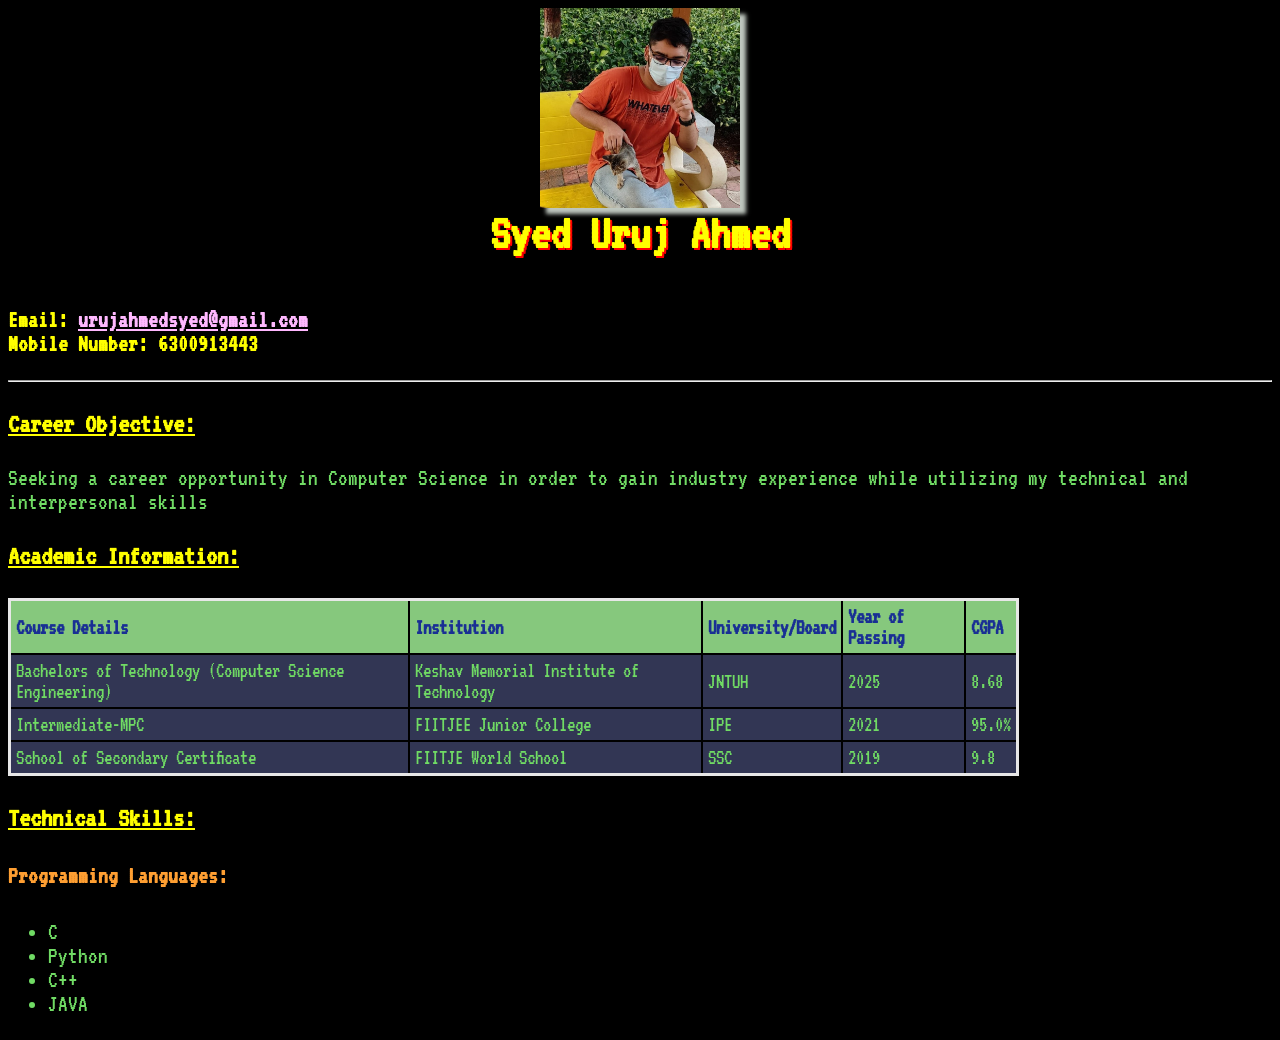
==== Assignment 1 htmlprofile/index.html @ f541405d "Update index.html" ====
<DOCTYPE html>
<html>
    <head>
        <title>Profile: Syed Uruj Ahmed</title>
        <link rel="stylesheet" href="https://fonts.googleapis.com/css2?family=VT323">
        <style>
            img{
                box-shadow: 6px 6px 4px #bec6be;
                
            }
            body{
                font-family: 'VT323', monospace;
                background-color:black;
                font-size:x-large;
                color:#70db64;
                background-image:url('/images/space.jpg');
            }
            h3,b{
                color:#ffff00;
                
            }
            .name{
                text-shadow: 2px 2px red;
                color:#ffff00;
            }
            h4{
                color:#ff9f32;
            }
            a{
                color:#ffb8ff;
            }
            th,table,td{
                font-size: 21px;
                border: 2px solid;
                border-color:rgb(0, 0, 0);
                background-color: rgba(66, 71, 109, 0.527);
                border-collapse: collapse;
                padding: 5px;
            }
            table{
                border: 3px solid;
                border-color:rgb(231, 231, 231);
            }
            th{
                color:rgb(25, 47, 148);
                background-color: rgb(134, 200, 125);
                text-align: left;
            }
        </style>
    </head>
    <body>
        <p style="font-size:50px;text-align:center">
            <img src="images/sampleimg.jpg" width="200" height="200" alt="Profile Picture">
            <br>
            <b class="name">Syed Uruj Ahmed</b>
        </p>
        <p>
            <b>
                Email: <a href="mailto:urujahmedsyed@gmail.com">urujahmedsyed@gmail.com</a>
                <br>
                Mobile Number: 6300913443
            </b>
        </p>
        <hr>
        <h3><u>Career Objective:</u></h3>
        <p>Seeking a career opportunity in Computer Science in order to gain industry experience while utilizing my technical and interpersonal skills</p>
        <h3><u>Academic Information:</u></h3>
        <table style="width:80%">
            <tr>
                <th>Course Details</th>
                <th>Institution</th>
                <th>University/Board</th>
                <th>Year of Passing</th>
                <th>CGPA</th>
        
            </tr>
            <tr>
                <td>Bachelors of Technology (Computer Science Engineering)</td>
                <td>Keshav Memorial Institute of Technology</td>
                <td>JNTUH</td>
                <td>2025</td>
                <td>8.68</td>
            </tr>
            <tr>
                <td>Intermediate-MPC</td>
                <td>FIITJEE Junior College</td>
                <td>IPE</td>
                <td>2021</td>
                <td>95.0%</td>
            </tr>
            <tr>
                <td>School of Secondary Certificate</td>
                <td>FIITJE World School</td>
                <td>SSC</td>
                <td>2019</td>
                <td>9.8</td>
            </tr>
        </table>
        <h3><u>Technical Skills:</u></h3>
        <h4>Programming Languages:</h4>
        <ul>
            <li>C</li>
            <li>Python</li>
            <li>C++</li>
            <li>JAVA</li>
        </ul>
        </body>
</html>
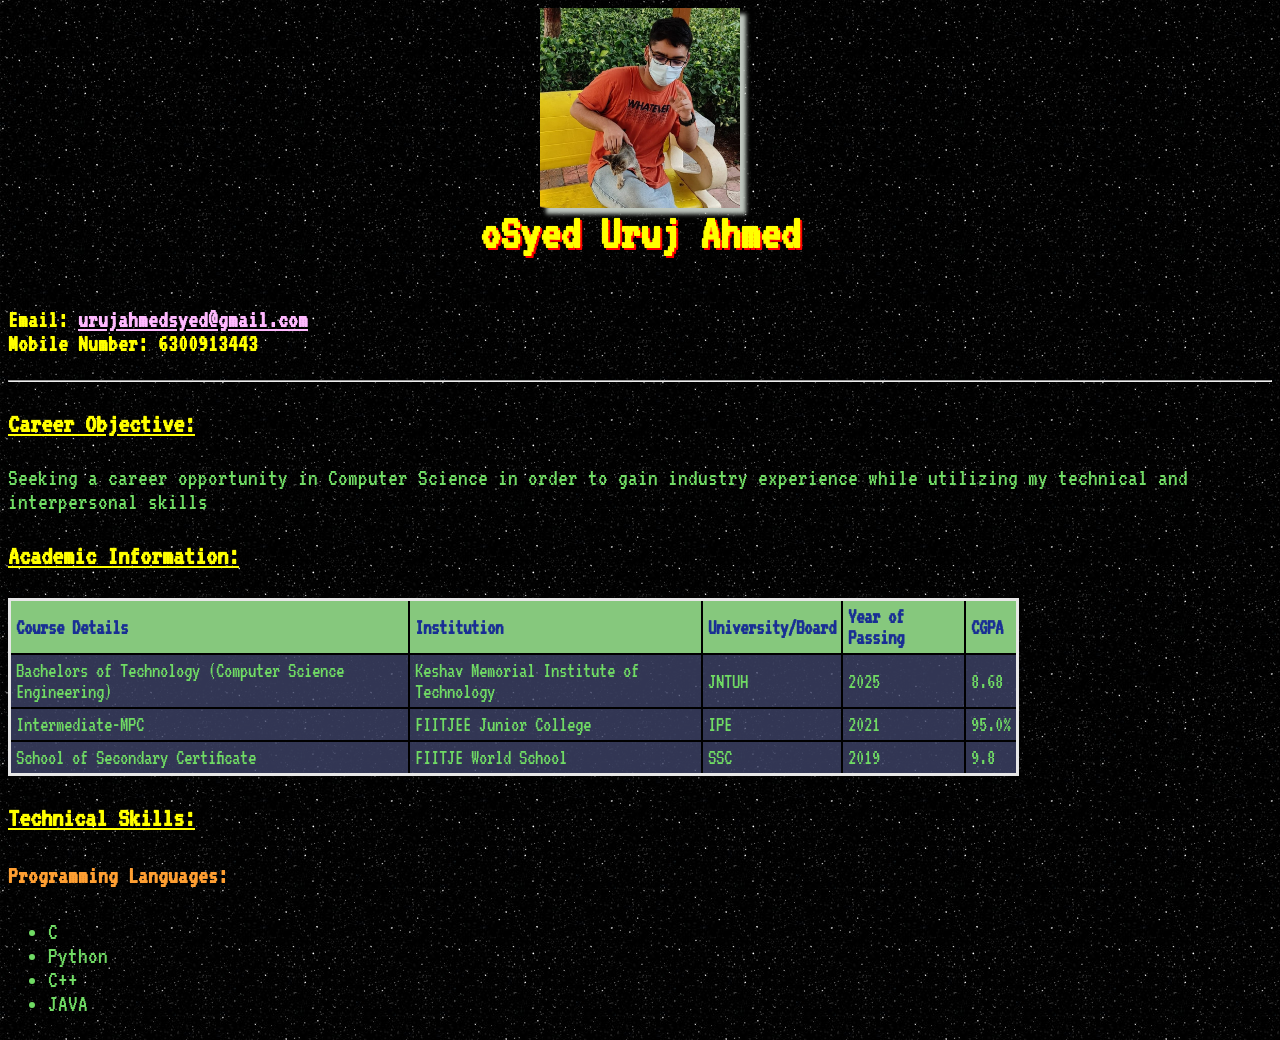
==== commit 6df50741: "Update index.html" ====
--- a/Assignment 1 htmlprofile/index.html
+++ b/Assignment 1 htmlprofile/index.html
@@ -13,7 +13,7 @@
                 background-color:black;
                 font-size:x-large;
                 color:#70db64;
-                background-image:url('/images/space.jpg');
+                background-image:url('images/space.jpg');
             }
             h3,b{
                 color:#ffff00;
@@ -52,7 +52,7 @@
         <p style="font-size:50px;text-align:center">
             <img src="images/sampleimg.jpg" width="200" height="200" alt="Profile Picture">
             <br>
-            <b class="name">Syed Uruj Ahmed</b>
+            <b class="name">oSyed Uruj Ahmed</b>
         </p>
         <p>
             <b>
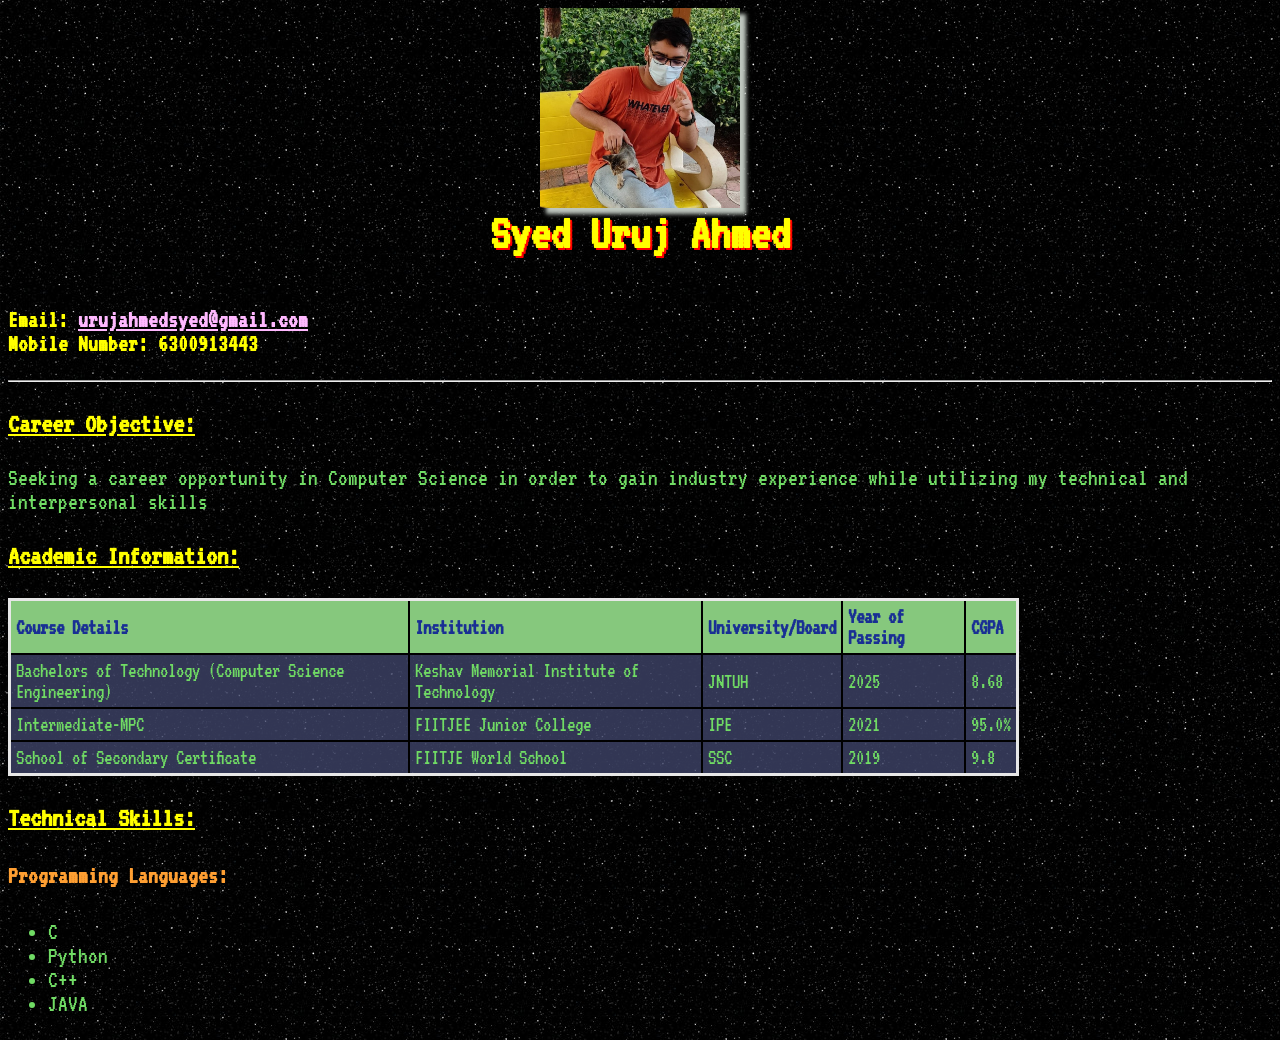
==== commit a895cae6: "Update index.html" ====
--- a/Assignment 1 htmlprofile/index.html
+++ b/Assignment 1 htmlprofile/index.html
@@ -52,7 +52,7 @@
         <p style="font-size:50px;text-align:center">
             <img src="images/sampleimg.jpg" width="200" height="200" alt="Profile Picture">
             <br>
-            <b class="name">oSyed Uruj Ahmed</b>
+            <b class="name">Syed Uruj Ahmed</b>
         </p>
         <p>
             <b>
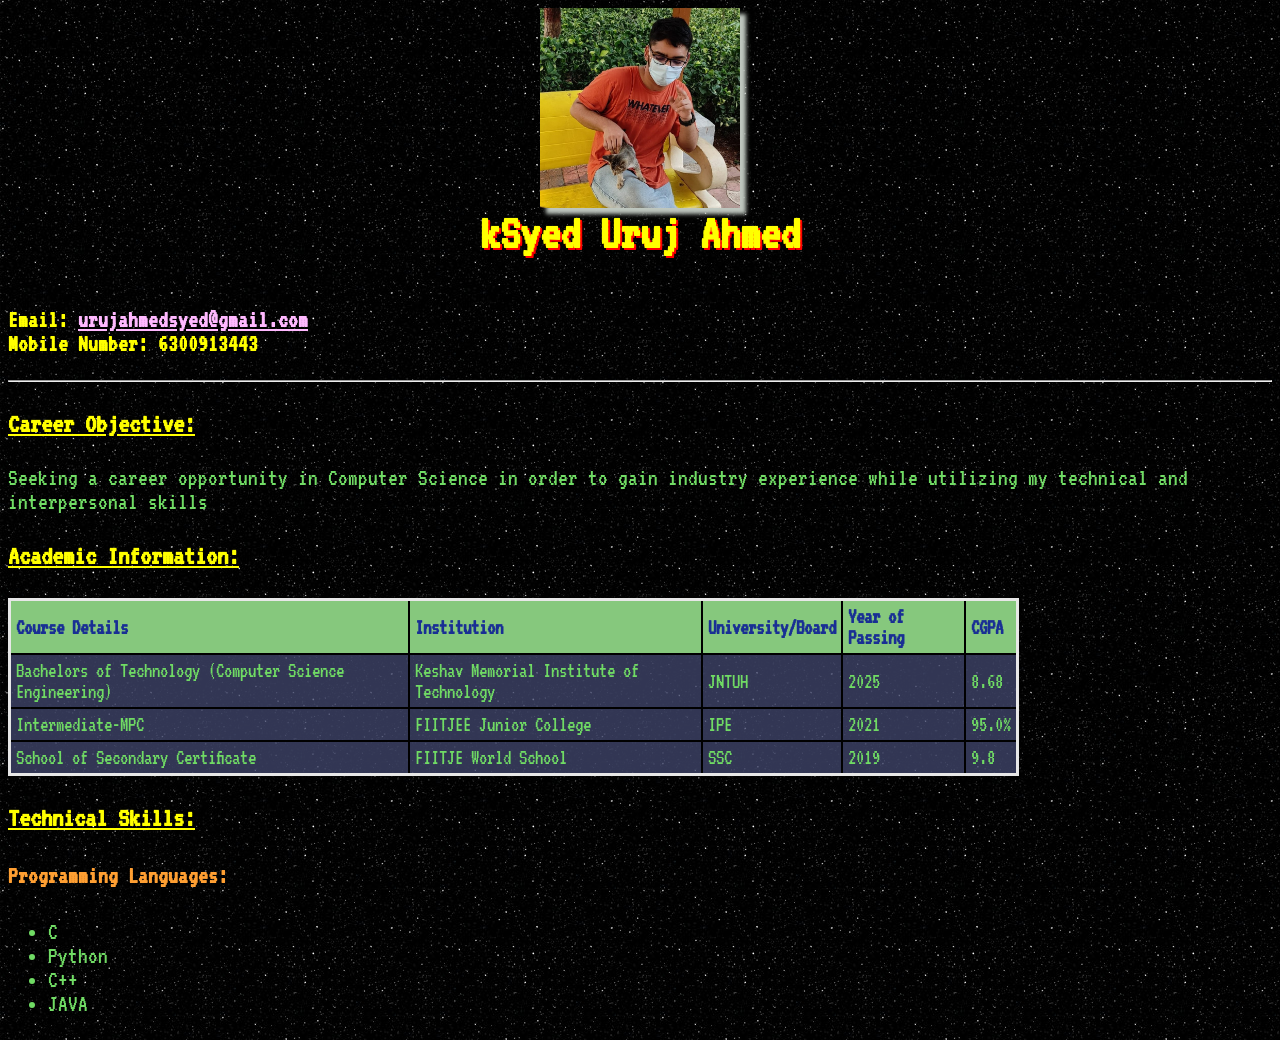
==== commit 3572c226: "Update index.html" ====
--- a/Assignment 1 htmlprofile/index.html
+++ b/Assignment 1 htmlprofile/index.html
@@ -1,108 +1,108 @@
 <DOCTYPE html>
-<html>
-    <head>
-        <title>Profile: Syed Uruj Ahmed</title>
-        <link rel="stylesheet" href="https://fonts.googleapis.com/css2?family=VT323">
-        <style>
-            img{
-                box-shadow: 6px 6px 4px #bec6be;
-                
-            }
-            body{
-                font-family: 'VT323', monospace;
-                background-color:black;
-                font-size:x-large;
-                color:#70db64;
-                background-image:url('images/space.jpg');
-            }
-            h3,b{
-                color:#ffff00;
-                
-            }
-            .name{
-                text-shadow: 2px 2px red;
-                color:#ffff00;
-            }
-            h4{
-                color:#ff9f32;
-            }
-            a{
-                color:#ffb8ff;
-            }
-            th,table,td{
-                font-size: 21px;
-                border: 2px solid;
-                border-color:rgb(0, 0, 0);
-                background-color: rgba(66, 71, 109, 0.527);
-                border-collapse: collapse;
-                padding: 5px;
-            }
-            table{
-                border: 3px solid;
-                border-color:rgb(231, 231, 231);
-            }
-            th{
-                color:rgb(25, 47, 148);
-                background-color: rgb(134, 200, 125);
-                text-align: left;
-            }
-        </style>
-    </head>
-    <body>
-        <p style="font-size:50px;text-align:center">
-            <img src="images/sampleimg.jpg" width="200" height="200" alt="Profile Picture">
-            <br>
-            <b class="name">Syed Uruj Ahmed</b>
-        </p>
-        <p>
-            <b>
-                Email: <a href="mailto:urujahmedsyed@gmail.com">urujahmedsyed@gmail.com</a>
-                <br>
-                Mobile Number: 6300913443
-            </b>
-        </p>
-        <hr>
-        <h3><u>Career Objective:</u></h3>
-        <p>Seeking a career opportunity in Computer Science in order to gain industry experience while utilizing my technical and interpersonal skills</p>
-        <h3><u>Academic Information:</u></h3>
-        <table style="width:80%">
-            <tr>
-                <th>Course Details</th>
-                <th>Institution</th>
-                <th>University/Board</th>
-                <th>Year of Passing</th>
-                <th>CGPA</th>
-        
-            </tr>
-            <tr>
-                <td>Bachelors of Technology (Computer Science Engineering)</td>
-                <td>Keshav Memorial Institute of Technology</td>
-                <td>JNTUH</td>
-                <td>2025</td>
-                <td>8.68</td>
-            </tr>
-            <tr>
-                <td>Intermediate-MPC</td>
-                <td>FIITJEE Junior College</td>
-                <td>IPE</td>
-                <td>2021</td>
-                <td>95.0%</td>
-            </tr>
-            <tr>
-                <td>School of Secondary Certificate</td>
-                <td>FIITJE World School</td>
-                <td>SSC</td>
-                <td>2019</td>
-                <td>9.8</td>
-            </tr>
-        </table>
-        <h3><u>Technical Skills:</u></h3>
-        <h4>Programming Languages:</h4>
-        <ul>
-            <li>C</li>
-            <li>Python</li>
-            <li>C++</li>
-            <li>JAVA</li>
-        </ul>
-        </body>
-</html>
+  <html>
+      <head>
+          <title>Profile: Syed Uruj Ahmed</title>
+          <link rel="stylesheet" href="https://fonts.googleapis.com/css2?family=VT323">
+          <style>
+              img{
+                  box-shadow: 6px 6px 4px #bec6be;
+                  
+              }
+              body{
+                  font-family: 'VT323', monospace;
+                  background-color:black;
+                  font-size:x-large;
+                  color:#70db64;
+                  background-image:url('imagesa1/space.jpg');
+              }
+              h3,b{
+                  color:#ffff00;
+                  
+              }
+              .name{
+                  text-shadow: 2px 2px red;
+                  color:#ffff00;
+              }
+              h4{
+                  color:#ff9f32;
+              }
+              a{
+                  color:#ffb8ff;
+              }
+              th,table,td{
+                  font-size: 21px;
+                  border: 2px solid;
+                  border-color:rgb(0, 0, 0);
+                  background-color: rgba(66, 71, 109, 0.527);
+                  border-collapse: collapse;
+                  padding: 5px;
+              }
+              table{
+                  border: 3px solid;
+                  border-color:rgb(231, 231, 231);
+              }
+              th{
+                  color:rgb(25, 47, 148);
+                  background-color: rgb(134, 200, 125);
+                  text-align: left;
+              }
+          </style>
+      </head>
+      <body>
+          <p style="font-size:50px;text-align:center">
+              <img src="imagesa1/sampleimg.jpg" width="200" height="200" alt="Profile Picture">
+              <br>
+              <b class="name">kSyed Uruj Ahmed</b>
+          </p>
+          <p>
+              <b>
+                  Email: <a href="mailto:urujahmedsyed@gmail.com">urujahmedsyed@gmail.com</a>
+                  <br>
+                  Mobile Number: 6300913443
+              </b>
+          </p>
+          <hr>
+          <h3><u>Career Objective:</u></h3>
+          <p>Seeking a career opportunity in Computer Science in order to gain industry experience while utilizing my technical and interpersonal skills</p>
+          <h3><u>Academic Information:</u></h3>
+          <table style="width:80%">
+              <tr>
+                  <th>Course Details</th>
+                  <th>Institution</th>
+                  <th>University/Board</th>
+                  <th>Year of Passing</th>
+                  <th>CGPA</th>
+          
+              </tr>
+              <tr>
+                  <td>Bachelors of Technology (Computer Science Engineering)</td>
+                  <td>Keshav Memorial Institute of Technology</td>
+                  <td>JNTUH</td>
+                  <td>2025</td>
+                  <td>8.68</td>
+              </tr>
+              <tr>
+                  <td>Intermediate-MPC</td>
+                  <td>FIITJEE Junior College</td>
+                  <td>IPE</td>
+                  <td>2021</td>
+                  <td>95.0%</td>
+              </tr>
+              <tr>
+                  <td>School of Secondary Certificate</td>
+                  <td>FIITJE World School</td>
+                  <td>SSC</td>
+                  <td>2019</td>
+                  <td>9.8</td>
+              </tr>
+          </table>
+          <h3><u>Technical Skills:</u></h3>
+          <h4>Programming Languages:</h4>
+          <ul>
+              <li>C</li>
+              <li>Python</li>
+              <li>C++</li>
+              <li>JAVA</li>
+          </ul>
+          </body>
+  </html>
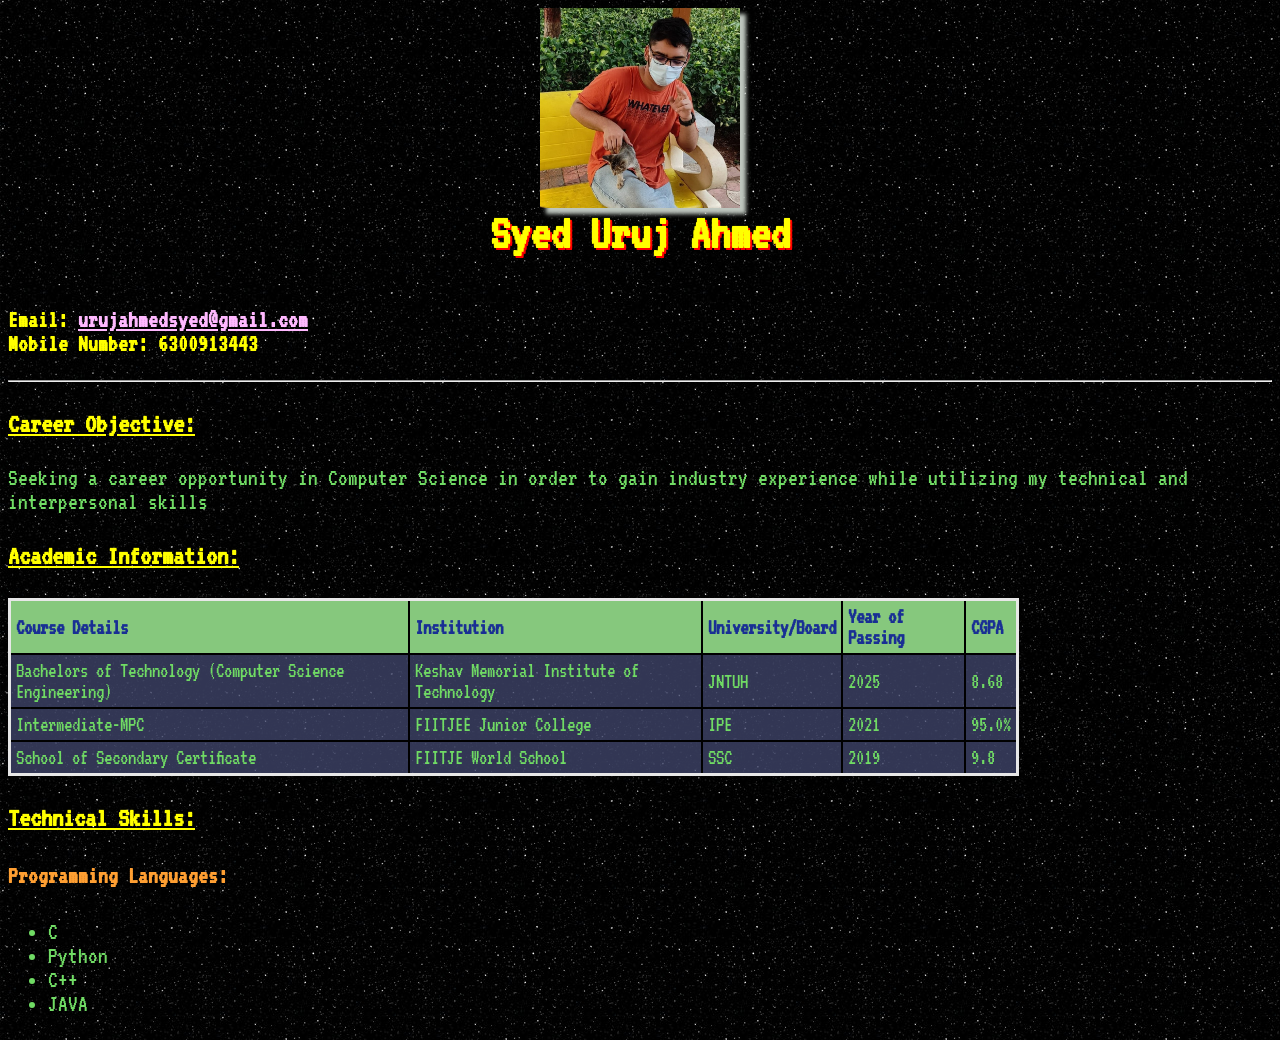
==== commit df94c89f: "Update index.html" ====
--- a/Assignment 1 htmlprofile/index.html
+++ b/Assignment 1 htmlprofile/index.html
@@ -52,7 +52,7 @@
           <p style="font-size:50px;text-align:center">
               <img src="imagesa1/sampleimg.jpg" width="200" height="200" alt="Profile Picture">
               <br>
-              <b class="name">kSyed Uruj Ahmed</b>
+              <b class="name">Syed Uruj Ahmed</b>
           </p>
           <p>
               <b>
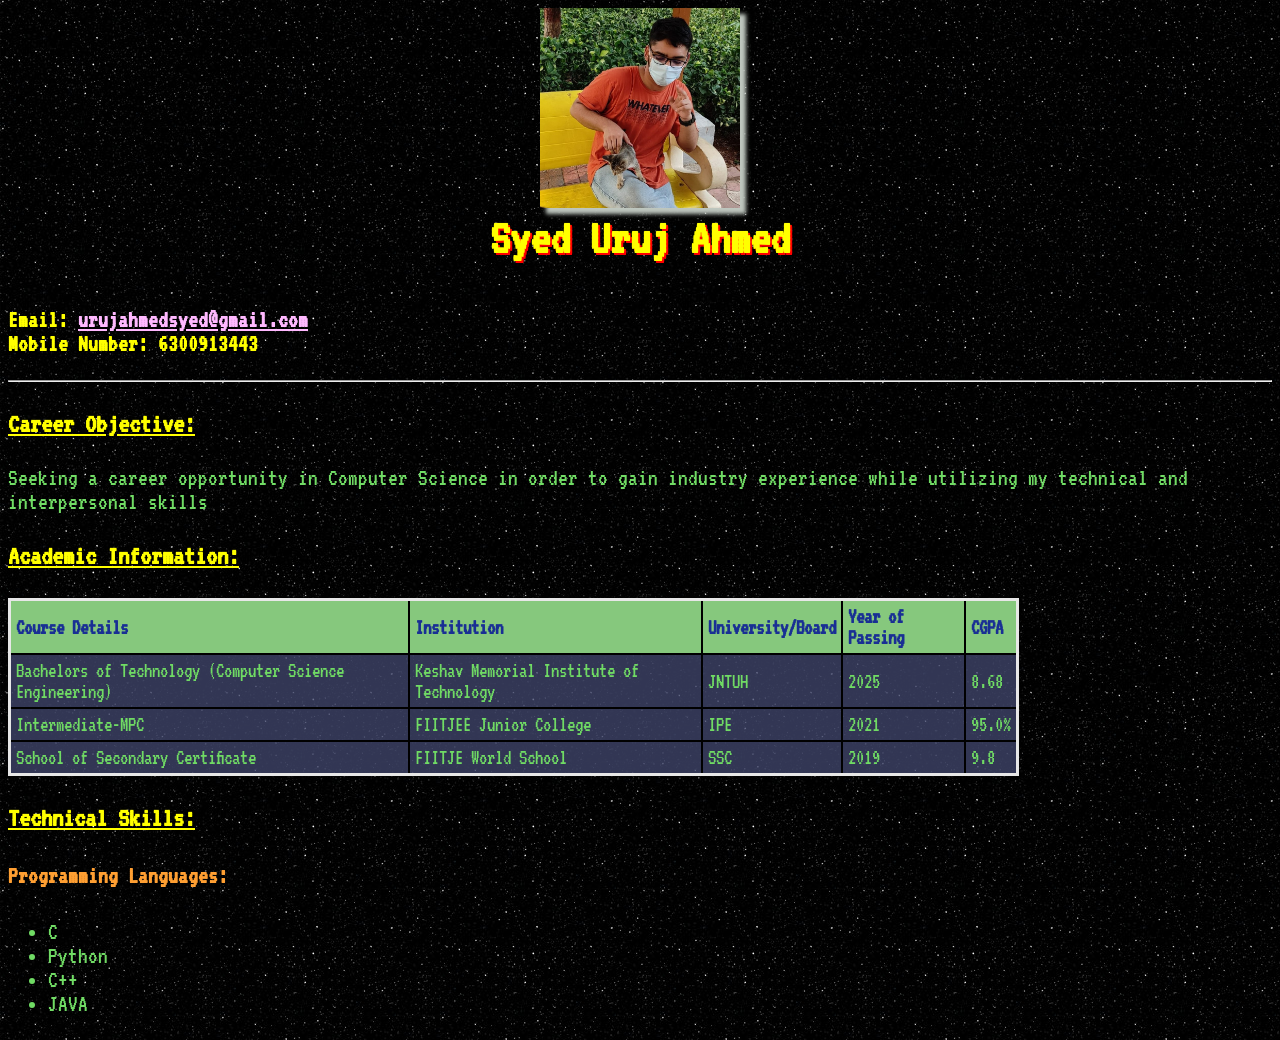
==== commit 95dc93ab: "Update index.html" ====
--- a/Assignment 1 htmlprofile/index.html
+++ b/Assignment 1 htmlprofile/index.html
@@ -2,6 +2,8 @@
   <html>
       <head>
           <title>Profile: Syed Uruj Ahmed</title>
+          <meta name="viewport" content="width=device-width, initial-scale=1.0">
+          <meta charset="UTF-8">
           <link rel="stylesheet" href="https://fonts.googleapis.com/css2?family=VT323">
           <style>
               img{
@@ -20,6 +22,8 @@
                   
               }
               .name{
+                  position:relative;
+                  top:5px;
                   text-shadow: 2px 2px red;
                   color:#ffff00;
               }
